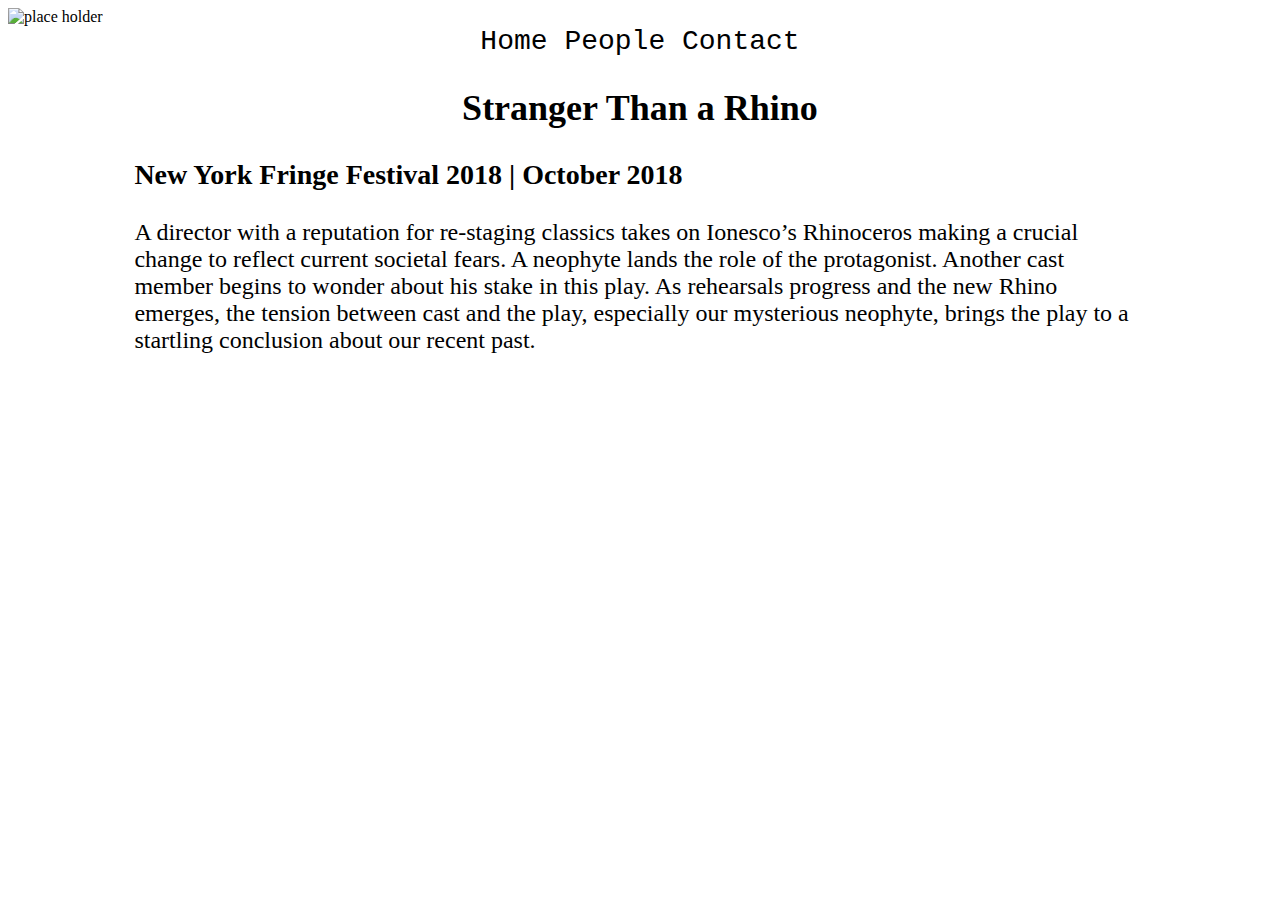
==== src/index.html @ 198e3e65 "basic homepage" ====
<!doctype html>
<html lang="en">
<head>
  <link rel="stylesheet" type="text/css" href="style.css">
  <meta charset="utf-8">
  <title>Stranger Than a Rhino</title>
  <base href="/">
  <meta name="viewport" content="width=device-width, initial-scale=1">
</head>
<body>
  <div>
    <img class="banner" src="assets/placeholder.png" alt="place holder">
  </div>
  <div class="nav">
    <nav>
      <a href="/index.html">Home</a>
      <a href="/about.html">People</a>
      <a href="/contact.html">Contact</a>
    </nav>
  </div>
  <div class="main">
    <h2 class="header"> Stranger Than a Rhino </h2>
    <p class="desc"> New York Fringe Festival 2018 | October 2018</p>
    <p>A director with a reputation for re-staging classics takes on Ionesco’s Rhinoceros making a crucial change to reflect current societal fears. A neophyte lands the role of the protagonist. Another cast member begins to wonder about his stake in this play. As rehearsals progress and the new Rhino emerges, the tension between cast and the play, especially our mysterious neophyte, brings the play to a startling conclusion about our recent past.</p>
  </div>
</body>
</html>
---- src/style.css ----
.banner {
  width: 100%;
  height: auto;
  background-size: contain;
}

.nav{
  width: 50%;
  margin: auto;
  text-align: center;
  font-size: 28px;
  font-family: "Courier";
}

a {
  text-decoration: none;
  color: black;
}

a:hover {
  color: gray;
}

.main{
  font-family:"Verdana";
  margin-left: 10%;
  margin-right: 10%;
  font-size: 24px;
}

.desc{
  font-size: 28px;
  font-weight: bold;
}

h2.header {
  text-align: center;
}
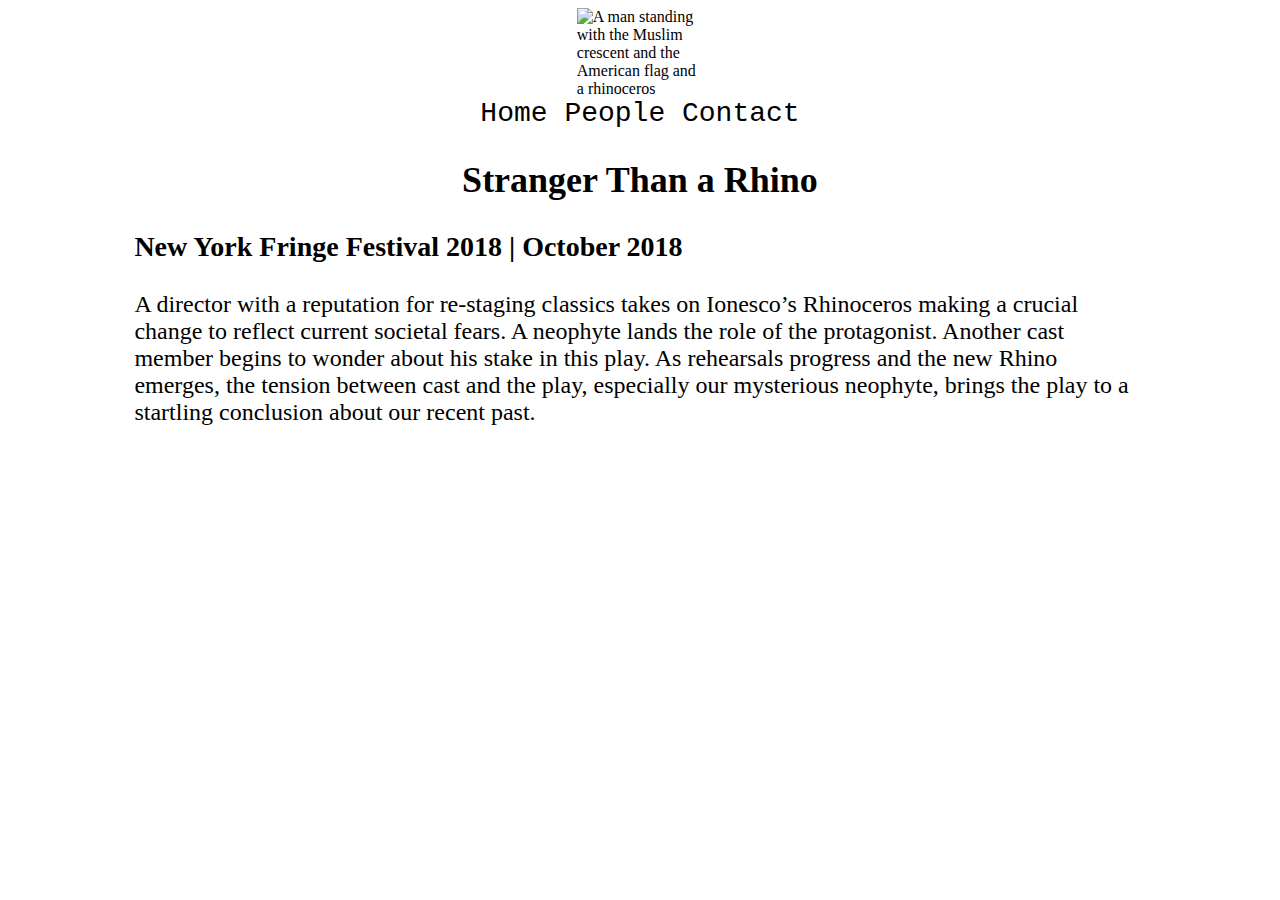
==== commit d470e108: "august updates" ====
--- a/src/index.html
+++ b/src/index.html
@@ -8,8 +8,8 @@
   <meta name="viewport" content="width=device-width, initial-scale=1">
 </head>
 <body>
-  <div>
-    <img class="banner" src="assets/placeholder.png" alt="place holder">
+  <div class="logo-align">
+    <img class="logo" src="assets/logo.jpg" alt="A man standing with the Muslim crescent and the American flag and a rhinoceros">
   </div>
   <div class="nav">
     <nav>
--- a/src/style.css
+++ b/src/style.css
@@ -1,7 +1,16 @@
-.banner {
+.banner{
   width: 100%;
   height: auto;
   background-size: contain;
+}
+
+.logo{
+  background-size: contain;
+}
+
+.logo-align {
+  margin: auto;
+  width: 10%;
 }
 
 .nav{
